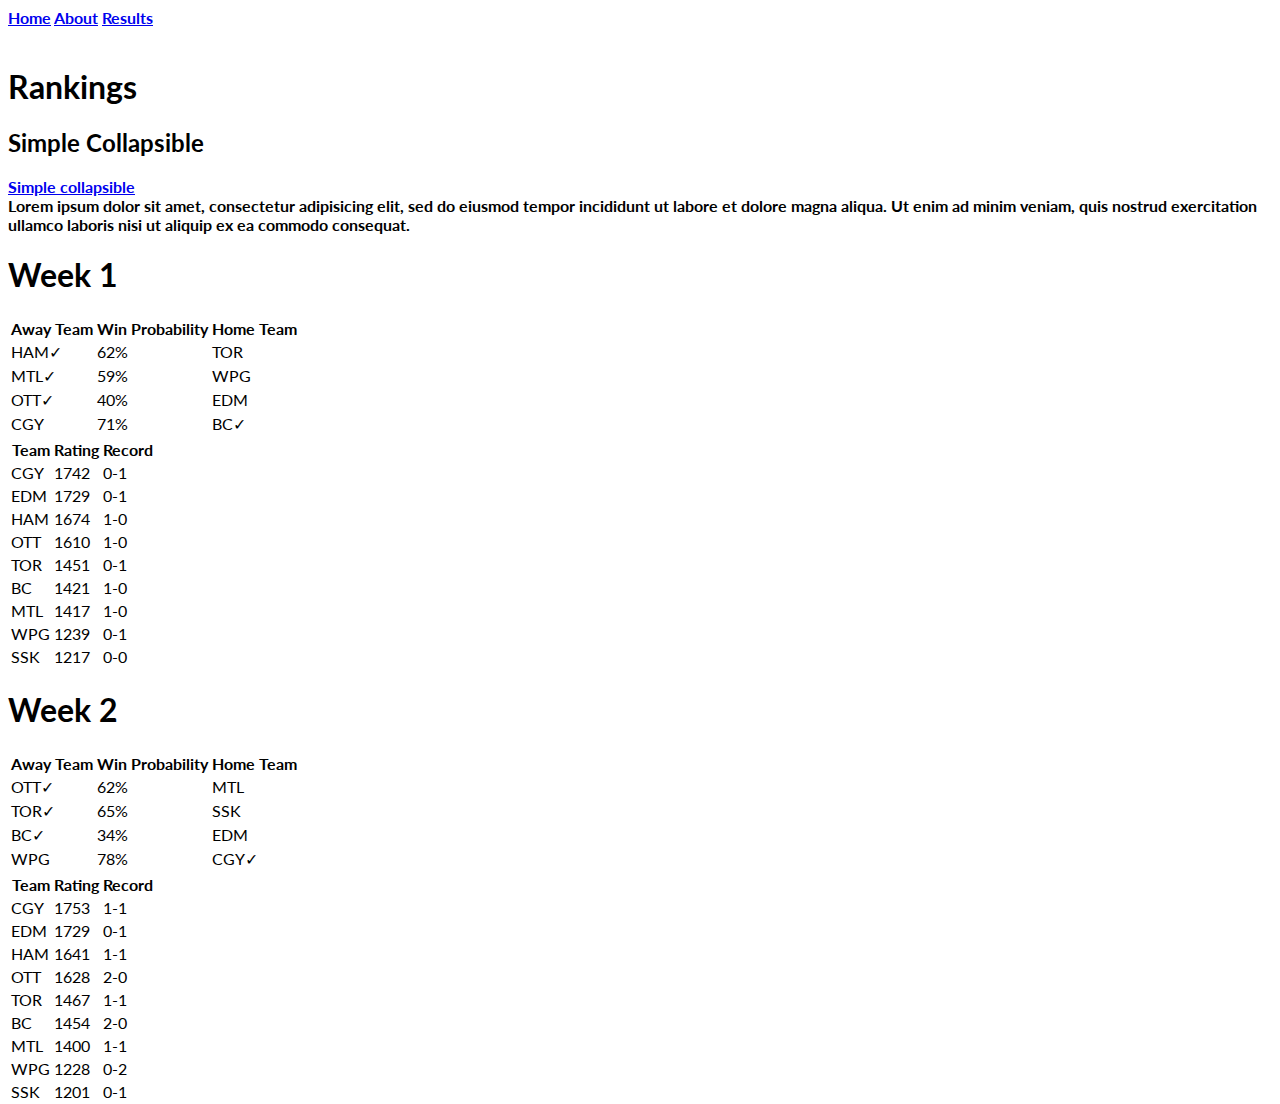
==== r.html @ 7b5583a3 "Update r.html" ====
<head>
    <meta charset="utf-8">
    <meta http-equiv="X-UA-Compatible" content="IE=edge">
    <meta name="viewport" content="width=device-width, initial-scale=1">
    <meta name="description" content="">
    <meta name="author" content="">
    <title>Rankings</title>
    <link href="/css/bootstrap.min.css" rel="stylesheet">
    <link href="/css/landing-page.css" rel="stylesheet">
    <link href="font-awesome/css/font-awesome.min.css" rel="stylesheet" type="text/css">
    <link href="http://fonts.googleapis.com/css?family=Lato:300,400,700,300italic,400italic,700italic" rel="stylesheet" type="text/css">
    <link rel="shortcut icon" type="image/png" href="/img/favicon.png">
</head>

<body>
    <nav class="navbar navbar-inverse navbar-fixed-top">
        <div class="container">
            <div class="navbar-header">
                <a class="navbar-brand" href="/index.html">Home</a>
                <a class="navbar-brand" href="a.html">About</a>
                <a class="navbar-brand" href="r.html">Results</a>
            </div>
        </div>
    </nav>

    <div class="jumbotron">
        <div class="container">
            </br>
            <h1>Rankings</h1>
        </div>
    </div>
    
<div class="container">
  <h2>Simple Collapsible</h2>
  <a href="#demo" class="btn btn-info" data-toggle="collapse">Simple collapsible</a>
  <div id="demo" class="collapse">
    Lorem ipsum dolor sit amet, consectetur adipisicing elit,
    sed do eiusmod tempor incididunt ut labore et dolore magna aliqua. Ut enim ad minim veniam,
    quis nostrud exercitation ullamco laboris nisi ut aliquip ex ea commodo consequat.
  </div>
</div>

    <div class="container">
        <div class="row">
            <div class="col-md-4">
                <h1>Week 1</h1>
                <table class="table">
                  <thead class="thead-inverse">
                    <tr>
                      <th>Away Team</th>
                      <th>Win Probability</th>
                      <th>Home Team</th>
                    </tr>
                  </thead>
                  <tbody>
                    <tr>
                      <td>HAM✓</td>
                      <td>62%</td>
                      <td>TOR</td>
                    </tr>
                    <tr>
                      <td>MTL✓</td>
                      <td>59%</td>
                      <td>WPG</td>
                    </tr>
                    <tr>
                      <td>OTT✓</td>
                      <td>40%</td>
                      <td>EDM</td>
                    </tr>
                    <tr>
                      <td>CGY</td>
                      <td>71%</td>
                      <td>BC✓</td>
                    </tr>
                  </tbody>
                </table>
                <table class="table">
                  <thead class="thead-inverse">
                    <tr>
                      <th>Team</th>
                      <th>Rating</th>
                      <th>Record</th>
                    </tr>
                  </thead>
                  <tbody>
                    <tr>
                      <td>CGY</td>
                      <td>1742</td>
                      <td>0-1</td>
                    </tr>
                    <tr>
                      <td>EDM</td>
                      <td>1729</td>
                      <td>0-1</td>
                    </tr>
                    <tr>
                      <td>HAM</td>
                      <td>1674</td>
                      <td>1-0</td>
                    </tr>
                    <tr>
                      <td>OTT</td>
                      <td>1610</td>
                      <td>1-0</td>
                    </tr>
                    <tr>
                      <td>TOR</td>
                      <td>1451</td>
                      <td>0-1</td>
                    </tr>
                    <tr>
                      <td>BC</td>
                      <td>1421</td>
                      <td>1-0</td>
                    </tr>
                    <tr>
                      <td>MTL</td>
                      <td>1417</td>
                      <td>1-0</td>
                    </tr>
                    <tr>
                      <td>WPG</td>
                      <td>1239</td>
                      <td>0-1</td>
                    </tr>
                    <tr>
                      <td>SSK</td>
                      <td>1217</td>
                      <td>0-0</td>
                    </tr>
                    </tbody>
                </table>
            </div>
            <div class="col-md-4">
                <h1>Week 2</h1>
                <table class="table">
                  <thead class="thead-inverse">
                    <tr>
                      <th>Away Team</th>
                      <th>Win Probability</th>
                      <th>Home Team</th>
                    </tr>
                  </thead>
                  <tbody>
                    <tr>
                      <td>OTT✓</td>
                      <td>62%</td>
                      <td>MTL</td>
                    </tr>
                    <tr>
                      <td>TOR✓</td>
                      <td>65%</td>
                      <td>SSK</td>
                    </tr>
                    <tr>
                      <td>BC✓</td>
                      <td>34%</td>
                      <td>EDM</td>
                    </tr>
                    <tr>
                      <td>WPG</td>
                      <td>78%</td>
                      <td>CGY✓</td>
                    </tr>
                  </tbody>
                </table>
                <table class="table">
                  <thead class="thead-inverse">
                    <tr>
                      <th>Team</th>
                      <th>Rating</th>
                      <th>Record</th>
                    </tr>
                  </thead>
                  <tbody>
                    <tr>
                      <td>CGY</td>
                      <td>1753</td>
                      <td>1-1</td>
                    </tr>
                    <tr>
                      <td>EDM</td>
                      <td>1729</td>
                      <td>0-1</td>
                    </tr>
                    <tr>
                      <td>HAM</td>
                      <td>1641</td>
                      <td>1-1</td>
                    </tr>
                    <tr>
                      <td>OTT</td>
                      <td>1628</td>
                      <td>2-0</td>
                    </tr>
                    <tr>
                      <td>TOR</td>
                      <td>1467</td>
                      <td>1-1</td>
                    </tr>
                    <tr>
                      <td>BC</td>
                      <td>1454</td>
                      <td>2-0</td>
                    </tr>
                    <tr>
                      <td>MTL</td>
                      <td>1400</td>
                      <td>1-1</td>
                    </tr>
                    <tr>
                      <td>WPG</td>
                      <td>1228</td>
                      <td>0-2</td>
                    </tr>
                    <tr>
                      <td>SSK</td>
                      <td>1201</td>
                      <td>0-1</td>
                    </tr>
                    </tbody>
                </table>
            </div>
        </div>
    </div>
</body>
---- css/landing-page.css ----
/*!
 * Start Bootstrap - Landing Page Bootstrap Theme (http://startbootstrap.com)
 * Code licensed under the Apache License v2.0.
 * For details, see http://www.apache.org/licenses/LICENSE-2.0.
 */

body,
html {
    width: 100%;
    height: 100%;
}

body,
h1,
h2,
h3,
h4,
h5,
h6 {
    font-family: "Lato","Helvetica Neue",Helvetica,Arial,sans-serif;
    font-weight: 700;
}

.topnav {
    font-size: 14px; 
}

.lead {
    font-size: 18px;
    font-weight: 400;
}

.intro-header {
    padding-top: 50px; /* If you're making other pages, make sure there is 50px of padding to make sure the navbar doesn't overlap content! */
    padding-bottom: 50px;
    text-align: center;
    color: #f8f8f8;
    background: url(http://i.imgur.com/Dm33qPE.jpg) no-repeat center center;
    background-size: cover;
}

.intro-message {
    position: relative;
    padding-top: 20%;
    padding-bottom: 20%;
}

.intro-message > h1 {
    margin: 0;
    text-shadow: 2px 2px 3px rgba(0,0,0,0.6);
    font-size: 5em;
}

.intro-divider {
    width: 400px;
    border-top: 1px solid #f8f8f8;
    border-bottom: 1px solid rgba(0,0,0,0.2);
}

.intro-message > h3 {
    text-shadow: 2px 2px 3px rgba(0,0,0,0.6);
}

@media(max-width:767px) {
    .intro-message {
        padding-bottom: 15%;
    }

    .intro-message > h1 {
        font-size: 3em;
    }

    ul.intro-social-buttons > li {
        display: block;
        margin-bottom: 20px;
        padding: 0;
    }

    ul.intro-social-buttons > li:last-child {
        margin-bottom: 0;
    }

    .intro-divider {
        width: 100%;
    }
}

.network-name {
    text-transform: uppercase;
    font-size: 14px;
    font-weight: 400;
    letter-spacing: 2px;
}

.content-section-a {
    padding: 50px 0;
    background-color: #f8f8f8;
}

.content-section-b {
    padding: 50px 0;
    border-top: 1px solid #e7e7e7;
    border-bottom: 1px solid #e7e7e7;
}

.section-heading {
    margin-bottom: 30px;
}

.section-heading-spacer {
    float: left;
    width: 200px;
    border-top: 3px solid #e7e7e7;
}

.banner {
    padding: 100px 0;
    color: #f8f8f8;
    background: url(../img/banner-bg.jpg) no-repeat center center;
    background-size: cover;
}

.banner h2 {
    margin: 0;
    text-shadow: 2px 2px 3px rgba(0,0,0,0.6);
    font-size: 3em;
}

.banner ul {
    margin-bottom: 0;
}

.banner-social-buttons {
    float: right;
    margin-top: 0;
}

@media(max-width:1199px) {
    ul.banner-social-buttons {
        float: left;
        margin-top: 15px;
    }
}

@media(max-width:767px) {
    .banner h2 {
        margin: 0;
        text-shadow: 2px 2px 3px rgba(0,0,0,0.6);
        font-size: 3em;
    }

    ul.banner-social-buttons > li {
        display: block;
        margin-bottom: 20px;
        padding: 0;
    }

    ul.banner-social-buttons > li:last-child {
        margin-bottom: 0;
    }
}

footer {
    padding: 50px 0;
    background-color: #f8f8f8;
}

p.copyright {
    margin: 15px 0 0;
}
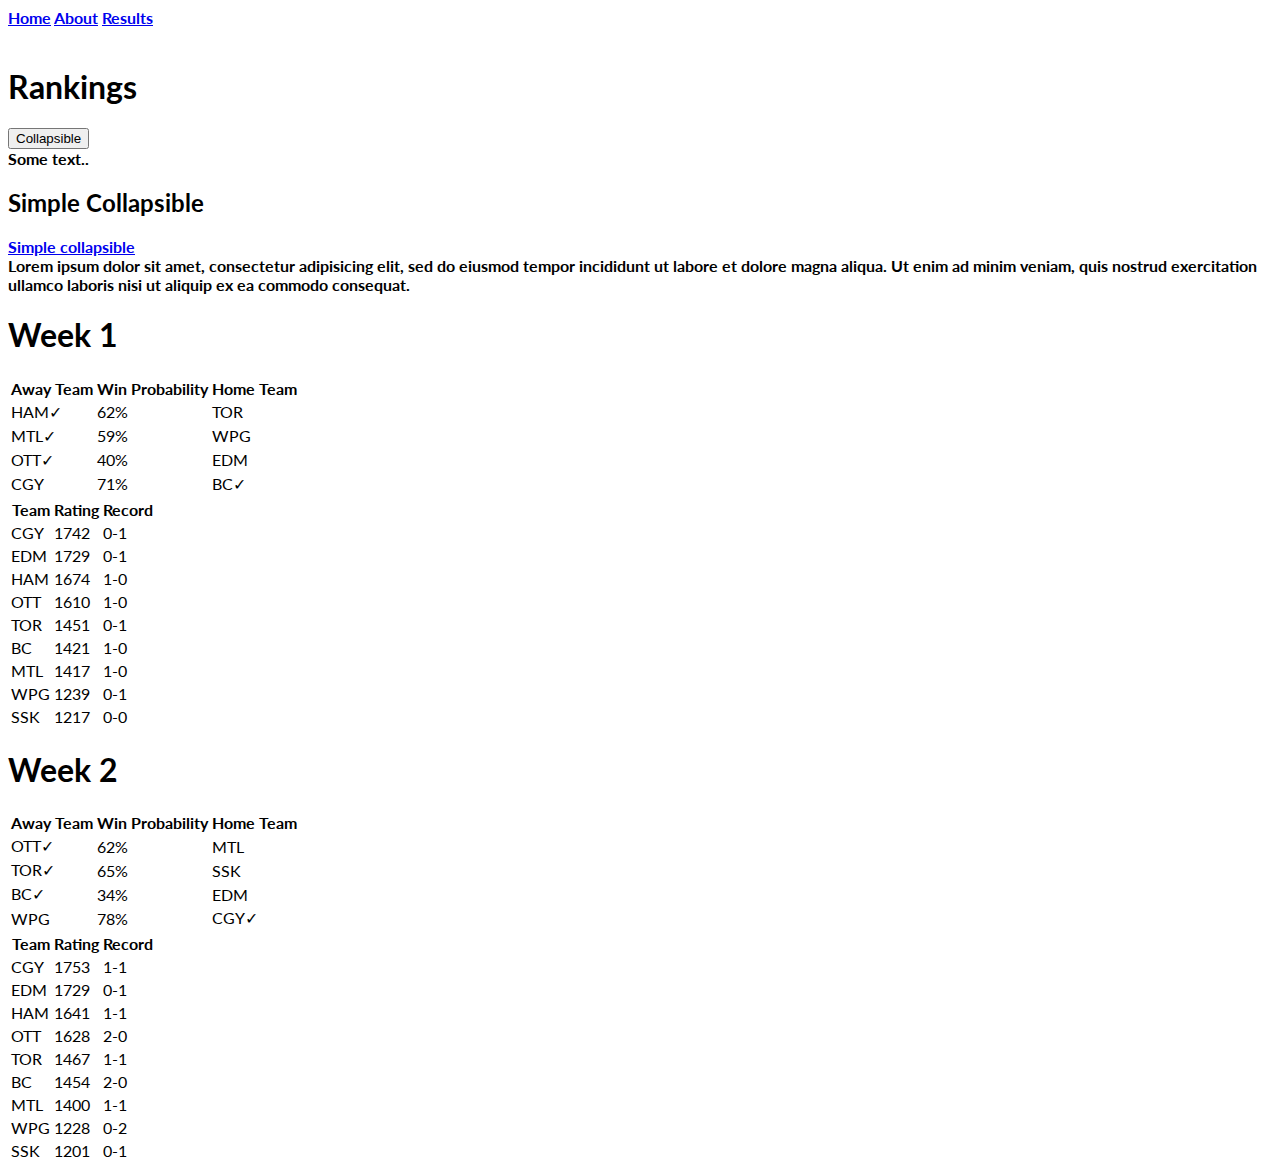
==== commit a626e202: "Update r.html" ====
--- a/r.html
+++ b/r.html
@@ -30,6 +30,11 @@
         </div>
     </div>
     
+<button class="btn" data-toggle="collapse" data-target="#demo">Collapsible</button>
+<div id="demo" class="collapse">
+Some text..
+</div>
+    
 <div class="container">
   <h2>Simple Collapsible</h2>
   <a href="#demo" class="btn btn-info" data-toggle="collapse">Simple collapsible</a>
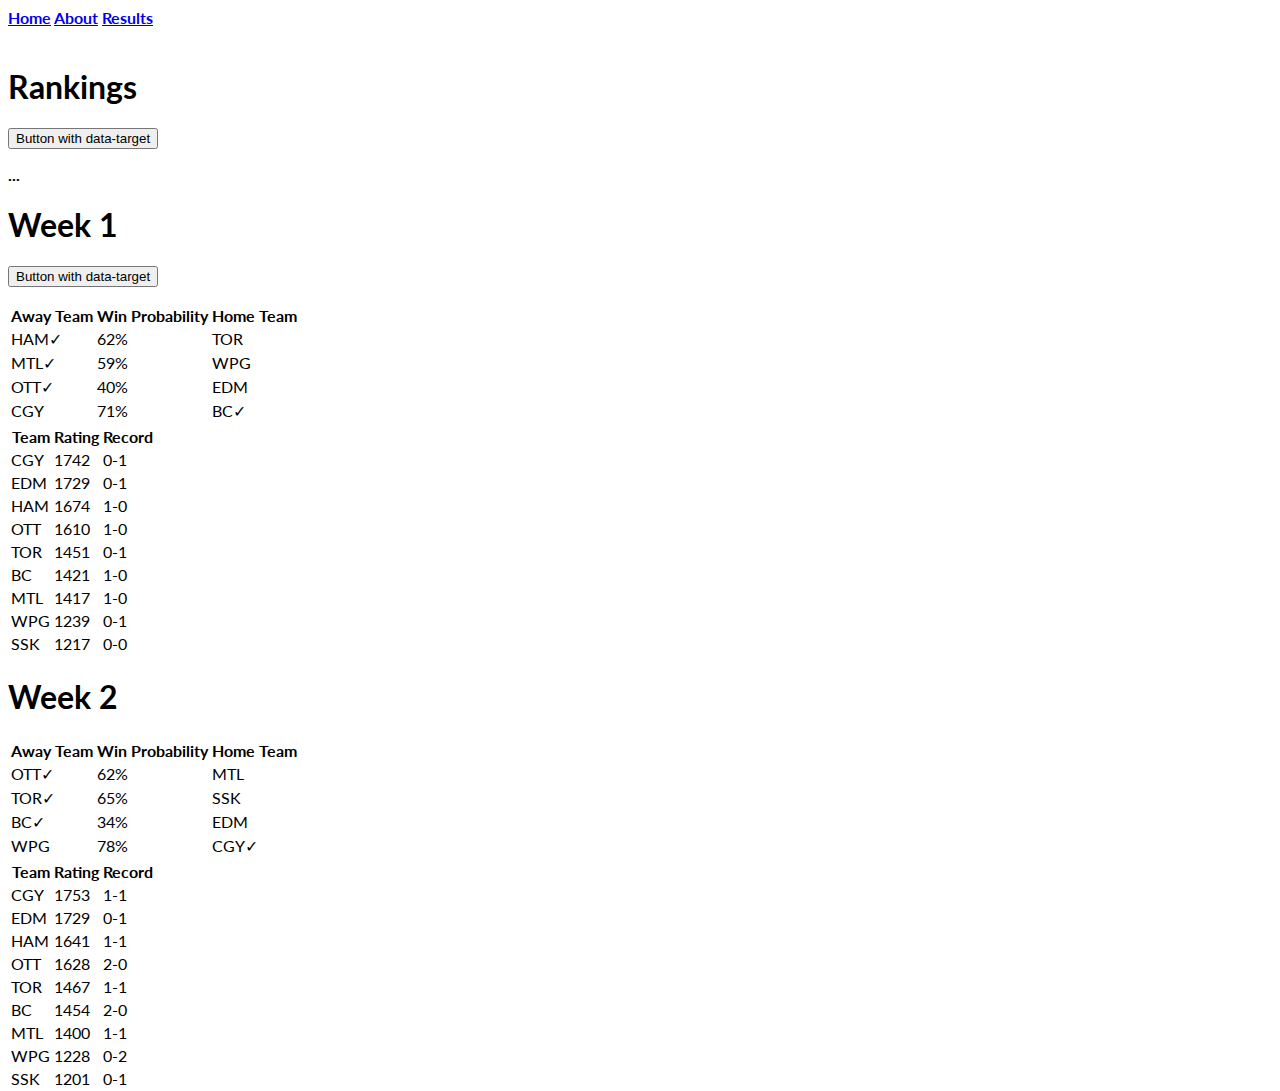
==== commit 2e296490: "Update r.html" ====
--- a/r.html
+++ b/r.html
@@ -30,19 +30,17 @@
         </div>
     </div>
     
-<button class="btn" data-toggle="collapse" data-target="#demo">Collapsible</button>
-<div id="demo" class="collapse">
-Some text..
-</div>
-    
 <div class="container">
-  <h2>Simple Collapsible</h2>
-  <a href="#demo" class="btn btn-info" data-toggle="collapse">Simple collapsible</a>
-  <div id="demo" class="collapse">
-    Lorem ipsum dolor sit amet, consectetur adipisicing elit,
-    sed do eiusmod tempor incididunt ut labore et dolore magna aliqua. Ut enim ad minim veniam,
-    quis nostrud exercitation ullamco laboris nisi ut aliquip ex ea commodo consequat.
-  </div>
+    <p>
+        <button class="btn btn-primary" type="button" data-toggle="collapse" data-target="#collapseExample" aria-expanded="false" aria-controls="collapseExample">
+        Button with data-target
+        </button>
+    </p>
+    <div class="collapse" id="collapseExample">
+        <div class="well">
+        ...
+        </div>
+    </div>
 </div>
 
     <div class="container">
@@ -50,7 +48,15 @@
             <div class="col-md-4">
                 <h1>Week 1</h1>
                 <table class="table">
-                  <thead class="thead-inverse">
+                    <div class="container">
+                        <p>
+                            <button class="btn btn-primary" type="button" data-toggle="collapse" data-target="#collapseExample" aria-expanded="false" aria-controls="collapseExample">
+                            Button with data-target
+                            </button>
+                        </p>
+                        <div class="collapse" id="collapseExample">
+                            <div class="well">
+                            <thead class="thead-inverse">
                     <tr>
                       <th>Away Team</th>
                       <th>Win Probability</th>
@@ -136,6 +142,10 @@
                     </tr>
                     </tbody>
                 </table>
+                            </div>
+                        </div>
+                    </div>
+                  
             </div>
             <div class="col-md-4">
                 <h1>Week 2</h1>
@@ -229,4 +239,9 @@
             </div>
         </div>
     </div>
+    
+    <!-- jQuery (necessary for Bootstrap's JavaScript plugins) -->
+    <script src="https://ajax.googleapis.com/ajax/libs/jquery/1.11.3/jquery.min.js"></script>
+    <!-- Include all compiled plugins (below), or include individual files as needed -->
+    <script src="js/bootstrap.min.js"></script>
 </body>
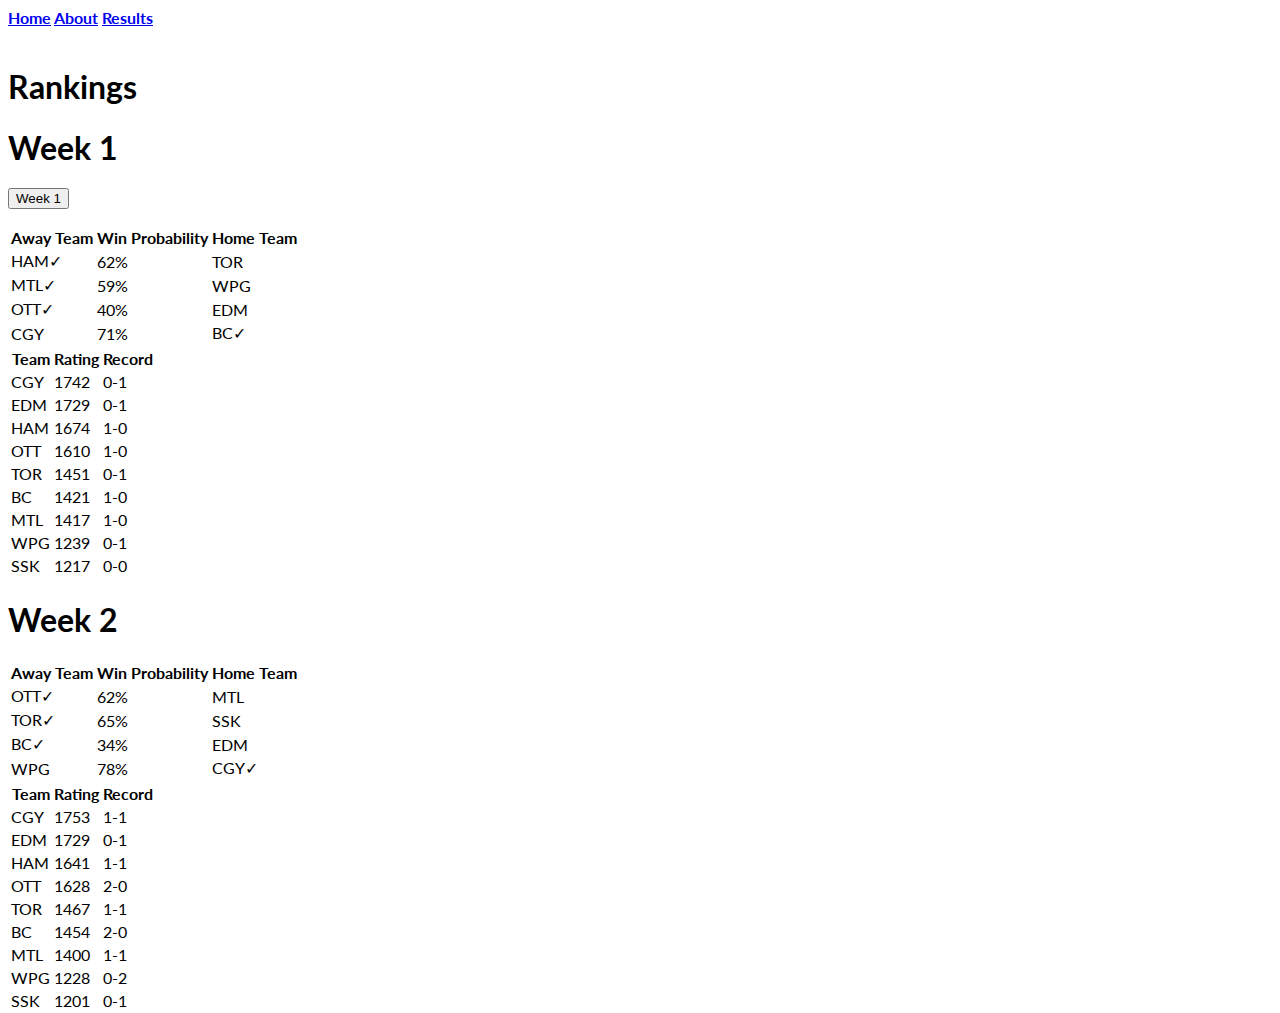
==== commit 1d246bdb: "Update r.html" ====
--- a/r.html
+++ b/r.html
@@ -29,19 +29,6 @@
             <h1>Rankings</h1>
         </div>
     </div>
-    
-<div class="container">
-    <p>
-        <button class="btn btn-primary" type="button" data-toggle="collapse" data-target="#collapseExample" aria-expanded="false" aria-controls="collapseExample">
-        Button with data-target
-        </button>
-    </p>
-    <div class="collapse" id="collapseExample">
-        <div class="well">
-        ...
-        </div>
-    </div>
-</div>
 
     <div class="container">
         <div class="row">
@@ -50,98 +37,98 @@
                 <table class="table">
                     <div class="container">
                         <p>
-                            <button class="btn btn-primary" type="button" data-toggle="collapse" data-target="#collapseExample" aria-expanded="false" aria-controls="collapseExample">
-                            Button with data-target
+                            <button class="btn btn-primary" type="button" data-toggle="collapse" data-target="#wk1" aria-expanded="false" aria-controls="wk1">
+                            Week 1
                             </button>
                         </p>
-                        <div class="collapse" id="collapseExample">
+                        <div class="collapse" id="wk1">
                             <div class="well">
-                            <thead class="thead-inverse">
-                    <tr>
-                      <th>Away Team</th>
-                      <th>Win Probability</th>
-                      <th>Home Team</th>
-                    </tr>
-                  </thead>
-                  <tbody>
-                    <tr>
-                      <td>HAM✓</td>
-                      <td>62%</td>
-                      <td>TOR</td>
-                    </tr>
-                    <tr>
-                      <td>MTL✓</td>
-                      <td>59%</td>
-                      <td>WPG</td>
-                    </tr>
-                    <tr>
-                      <td>OTT✓</td>
-                      <td>40%</td>
-                      <td>EDM</td>
-                    </tr>
-                    <tr>
-                      <td>CGY</td>
-                      <td>71%</td>
-                      <td>BC✓</td>
-                    </tr>
-                  </tbody>
-                </table>
-                <table class="table">
-                  <thead class="thead-inverse">
-                    <tr>
-                      <th>Team</th>
-                      <th>Rating</th>
-                      <th>Record</th>
-                    </tr>
-                  </thead>
-                  <tbody>
-                    <tr>
-                      <td>CGY</td>
-                      <td>1742</td>
-                      <td>0-1</td>
-                    </tr>
-                    <tr>
-                      <td>EDM</td>
-                      <td>1729</td>
-                      <td>0-1</td>
-                    </tr>
-                    <tr>
-                      <td>HAM</td>
-                      <td>1674</td>
-                      <td>1-0</td>
-                    </tr>
-                    <tr>
-                      <td>OTT</td>
-                      <td>1610</td>
-                      <td>1-0</td>
-                    </tr>
-                    <tr>
-                      <td>TOR</td>
-                      <td>1451</td>
-                      <td>0-1</td>
-                    </tr>
-                    <tr>
-                      <td>BC</td>
-                      <td>1421</td>
-                      <td>1-0</td>
-                    </tr>
-                    <tr>
-                      <td>MTL</td>
-                      <td>1417</td>
-                      <td>1-0</td>
-                    </tr>
-                    <tr>
-                      <td>WPG</td>
-                      <td>1239</td>
-                      <td>0-1</td>
-                    </tr>
-                    <tr>
-                      <td>SSK</td>
-                      <td>1217</td>
-                      <td>0-0</td>
-                    </tr>
-                    </tbody>
-                </table>
+                                <thead class="thead-inverse">
+                                    <tr>
+                                    <th>Away Team</th>
+                                    <th>Win Probability</th>
+                                    <th>Home Team</th>
+                                    </tr>
+                                  </thead>
+                                  <tbody>
+                                    <tr>
+                                      <td>HAM✓</td>
+                                      <td>62%</td>
+                                      <td>TOR</td>
+                                    </tr>
+                                    <tr>
+                                      <td>MTL✓</td>
+                                      <td>59%</td>
+                                      <td>WPG</td>
+                                    </tr>
+                                    <tr>
+                                      <td>OTT✓</td>
+                                      <td>40%</td>
+                                      <td>EDM</td>
+                                    </tr>
+                                    <tr>
+                                      <td>CGY</td>
+                                      <td>71%</td>
+                                      <td>BC✓</td>
+                                    </tr>
+                                  </tbody>
+                                </table>
+                                <table class="table">
+                                  <thead class="thead-inverse">
+                                    <tr>
+                                      <th>Team</th>
+                                      <th>Rating</th>
+                                      <th>Record</th>
+                                    </tr>
+                                  </thead>
+                                  <tbody>
+                                    <tr>
+                                      <td>CGY</td>
+                                      <td>1742</td>
+                                      <td>0-1</td>
+                                    </tr>
+                                    <tr>
+                                      <td>EDM</td>
+                                      <td>1729</td>
+                                      <td>0-1</td>
+                                    </tr>
+                                    <tr>
+                                      <td>HAM</td>
+                                      <td>1674</td>
+                                      <td>1-0</td>
+                                    </tr>
+                                    <tr>
+                                      <td>OTT</td>
+                                      <td>1610</td>
+                                      <td>1-0</td>
+                                    </tr>
+                                    <tr>
+                                      <td>TOR</td>
+                                      <td>1451</td>
+                                      <td>0-1</td>
+                                    </tr>
+                                    <tr>
+                                      <td>BC</td>
+                                      <td>1421</td>
+                                      <td>1-0</td>
+                                    </tr>
+                                    <tr>
+                                      <td>MTL</td>
+                                      <td>1417</td>
+                                      <td>1-0</td>
+                                    </tr>
+                                    <tr>
+                                      <td>WPG</td>
+                                      <td>1239</td>
+                                      <td>0-1</td>
+                                    </tr>
+                                    <tr>
+                                      <td>SSK</td>
+                                      <td>1217</td>
+                                      <td>0-0</td>
+                                    </tr>
+                                    </tbody>
+                                </table>
                             </div>
                         </div>
                     </div>
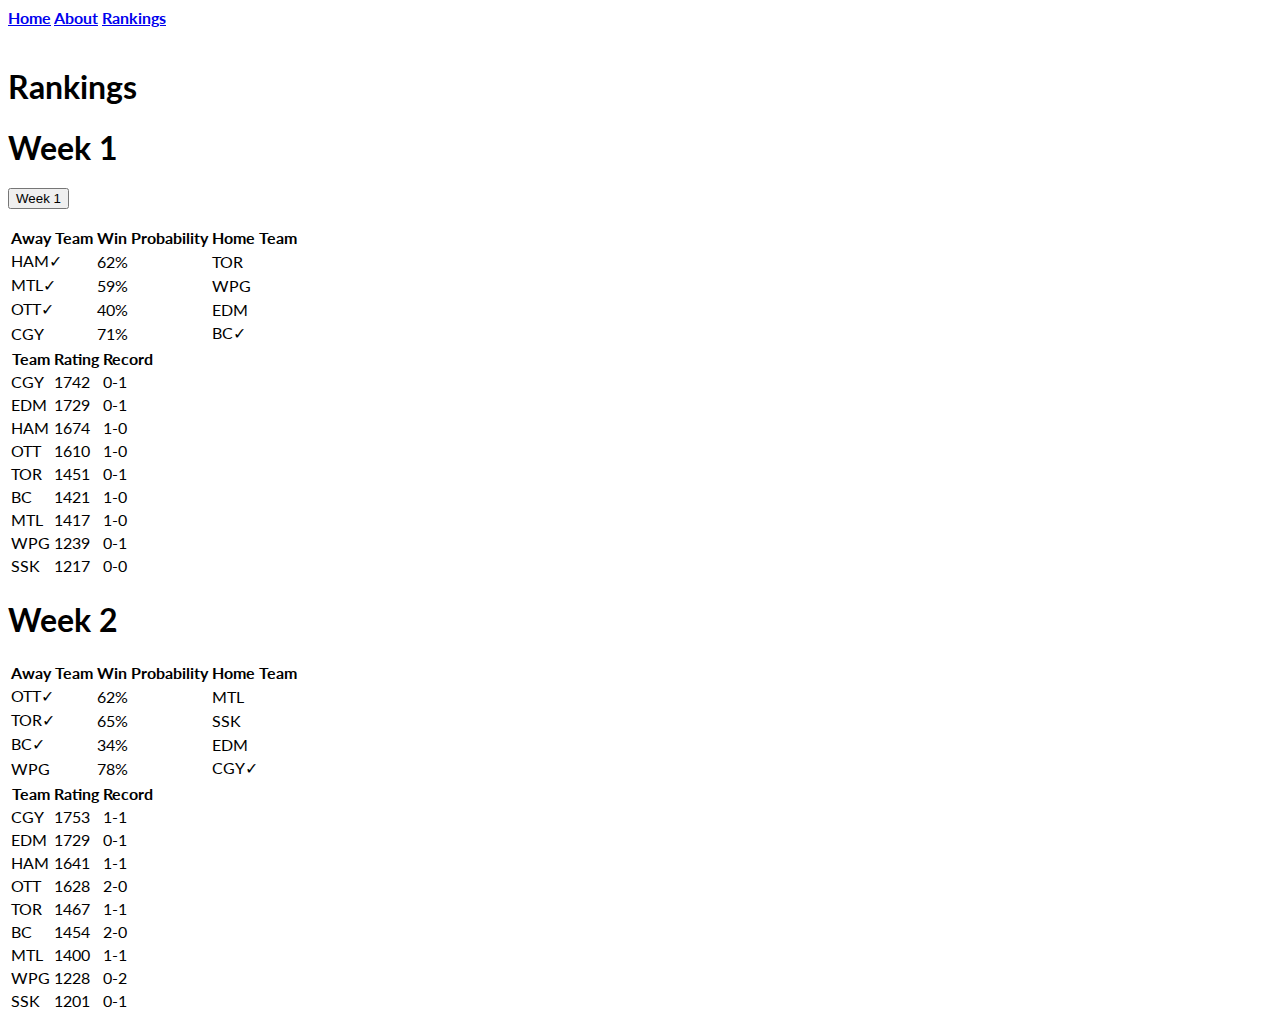
==== commit e32c7f76: "Update r.html" ====
--- a/r.html
+++ b/r.html
@@ -18,7 +18,7 @@
             <div class="navbar-header">
                 <a class="navbar-brand" href="/index.html">Home</a>
                 <a class="navbar-brand" href="a.html">About</a>
-                <a class="navbar-brand" href="r.html">Results</a>
+                <a class="navbar-brand" href="r.html">Rankings</a>
             </div>
         </div>
     </nav>
@@ -32,7 +32,7 @@
 
     <div class="container">
         <div class="row">
-            <div class="col-md-4">
+            <div class="col-md-6">
                 <h1>Week 1</h1>
                 <table class="table">
                     <div class="container">
@@ -42,7 +42,8 @@
                             </button>
                         </p>
                         <div class="collapse" id="wk1">
-                            <div class="well">
+                            <div class="container">
+                                <p>
                                 <thead class="thead-inverse">
                                     <tr>
                                     <th>Away Team</th>
@@ -129,6 +130,7 @@
                                     </tr>
                                     </tbody>
                                 </table>
+                                </p>
                             </div>
                         </div>
                     </div>
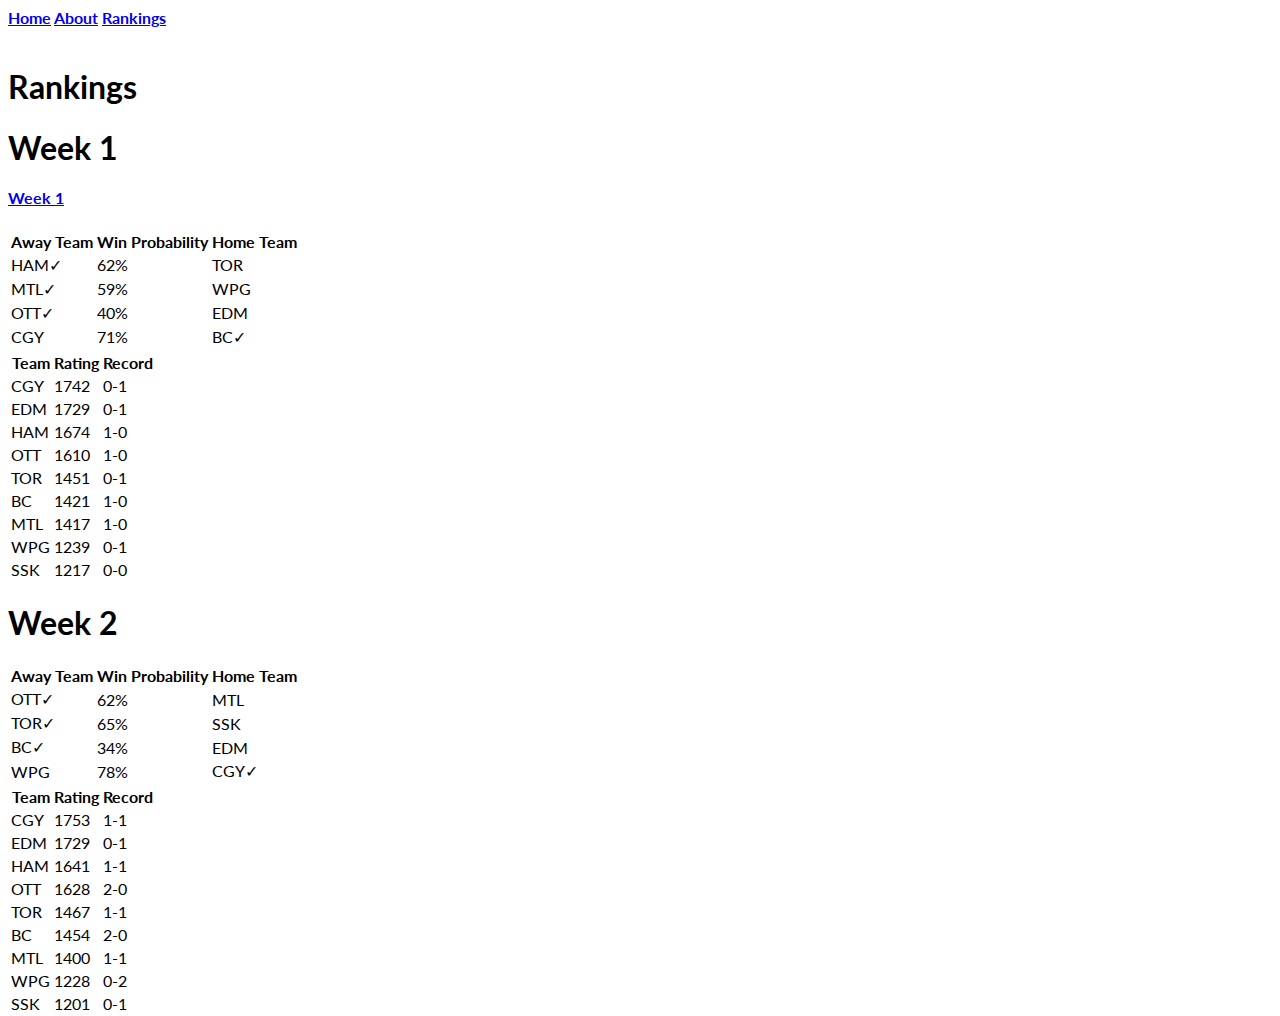
==== commit 078076b8: "Update r.html" ====
--- a/r.html
+++ b/r.html
@@ -34,107 +34,107 @@
         <div class="row">
             <div class="col-md-6">
                 <h1>Week 1</h1>
-                <table class="table">
-                    <div class="container">
-                        <p>
-                            <button class="btn btn-primary" type="button" data-toggle="collapse" data-target="#wk1" aria-expanded="false" aria-controls="wk1">
-                            Week 1
-                            </button>
-                        </p>
-                        <div class="collapse" id="wk1">
-                            <div class="container">
-                                <p>
+                <div id="accordion" role="tablist" aria-multiselectable="true">
+                    <div class="panel panel-default">
+                        <div class="panel-heading" role="tab" id="headingOne">
+                            <h4 class="panel-title">
+                                <a data-toggle="collapse" data-parent="#accordion" href="#wk1" aria-expanded="true" aria-controls="wk1">
+                                Week 1
+                                </a>
+                            </h4>
+                        </div>
+                        <div id="wk1" class="panel-collapse collapse in" role="tabpanel" aria-labelledby="headingOne">
+                            <table class="table">
                                 <thead class="thead-inverse">
                                     <tr>
-                                    <th>Away Team</th>
-                                    <th>Win Probability</th>
-                                    <th>Home Team</th>
-                                    </tr>
-                                  </thead>
-                                  <tbody>
-                                    <tr>
-                                      <td>HAM✓</td>
-                                      <td>62%</td>
-                                      <td>TOR</td>
-                                    </tr>
-                                    <tr>
-                                      <td>MTL✓</td>
-                                      <td>59%</td>
-                                      <td>WPG</td>
-                                    </tr>
-                                    <tr>
-                                      <td>OTT✓</td>
-                                      <td>40%</td>
-                                      <td>EDM</td>
-                                    </tr>
-                                    <tr>
-                                      <td>CGY</td>
-                                      <td>71%</td>
-                                      <td>BC✓</td>
-                                    </tr>
-                                  </tbody>
-                                </table>
+                                        <th>Away Team</th>
+                                        <th>Win Probability</th>
+                                        <th>Home Team</th>
+                                    </tr>
+                                </thead>
+                                <tbody>
+                                    <tr>
+                                        <td>HAM✓</td>
+                                        <td>62%</td>
+                                        <td>TOR</td>
+                                    </tr>
+                                    <tr>
+                                        <td>MTL✓</td>
+                                        <td>59%</td>
+                                        <td>WPG</td>
+                                    </tr>
+                                    <tr>
+                                        <td>OTT✓</td>
+                                        <td>40%</td>
+                                        <td>EDM</td>
+                                    </tr>
+                                    <tr>
+                                        <td>CGY</td>
+                                        <td>71%</td>
+                                        <td>BC✓</td>
+                                    </tr>
+                                </tbody>
+                            </table>
                                 <table class="table">
-                                  <thead class="thead-inverse">
-                                    <tr>
-                                      <th>Team</th>
-                                      <th>Rating</th>
-                                      <th>Record</th>
-                                    </tr>
-                                  </thead>
-                                  <tbody>
-                                    <tr>
-                                      <td>CGY</td>
-                                      <td>1742</td>
-                                      <td>0-1</td>
-                                    </tr>
-                                    <tr>
-                                      <td>EDM</td>
-                                      <td>1729</td>
-                                      <td>0-1</td>
-                                    </tr>
-                                    <tr>
-                                      <td>HAM</td>
-                                      <td>1674</td>
-                                      <td>1-0</td>
-                                    </tr>
-                                    <tr>
-                                      <td>OTT</td>
-                                      <td>1610</td>
-                                      <td>1-0</td>
-                                    </tr>
-                                    <tr>
-                                      <td>TOR</td>
-                                      <td>1451</td>
-                                      <td>0-1</td>
-                                    </tr>
-                                    <tr>
-                                      <td>BC</td>
-                                      <td>1421</td>
-                                      <td>1-0</td>
-                                    </tr>
-                                    <tr>
-                                      <td>MTL</td>
-                                      <td>1417</td>
-                                      <td>1-0</td>
-                                    </tr>
-                                    <tr>
-                                      <td>WPG</td>
-                                      <td>1239</td>
-                                      <td>0-1</td>
-                                    </tr>
-                                    <tr>
-                                      <td>SSK</td>
-                                      <td>1217</td>
-                                      <td>0-0</td>
-                                    </tr>
+                                    <thead class="thead-inverse">
+                                        <tr>
+                                            <th>Team</th>
+                                            <th>Rating</th>
+                                            <th>Record</th>
+                                        </tr>
+                                    </thead>
+                                    <tbody>
+                                        <tr>
+                                            <td>CGY</td>
+                                            <td>1742</td>
+                                            <td>0-1</td>
+                                        </tr>
+                                        <tr>
+                                            <td>EDM</td>
+                                            <td>1729</td>
+                                            <td>0-1</td>
+                                        </tr>
+                                        <tr>
+                                            <td>HAM</td>
+                                            <td>1674</td>
+                                            <td>1-0</td>
+                                        </tr>
+                                        <tr>
+                                            <td>OTT</td>
+                                            <td>1610</td>
+                                            <td>1-0</td>
+                                        </tr>
+                                        <tr>
+                                            <td>TOR</td>
+                                            <td>1451</td>
+                                            <td>0-1</td>
+                                        </tr>
+                                        <tr>
+                                            <td>BC</td>
+                                            <td>1421</td>
+                                            <td>1-0</td>
+                                        </tr>
+                                        <tr>
+                                            <td>MTL</td>
+                                            <td>1417</td>
+                                            <td>1-0</td>
+                                        </tr>
+                                        <tr>
+                                            <td>WPG</td>
+                                            <td>1239</td>
+                                            <td>0-1</td>
+                                        </tr>
+                                        <tr>
+                                            <td>SSK</td>
+                                            <td>1217</td>
+                                            <td>0-0</td>
+                                        </tr>
                                     </tbody>
                                 </table>
-                                </p>
                             </div>
                         </div>
                     </div>
-                  
+                </div>  
             </div>
             <div class="col-md-4">
                 <h1>Week 2</h1>
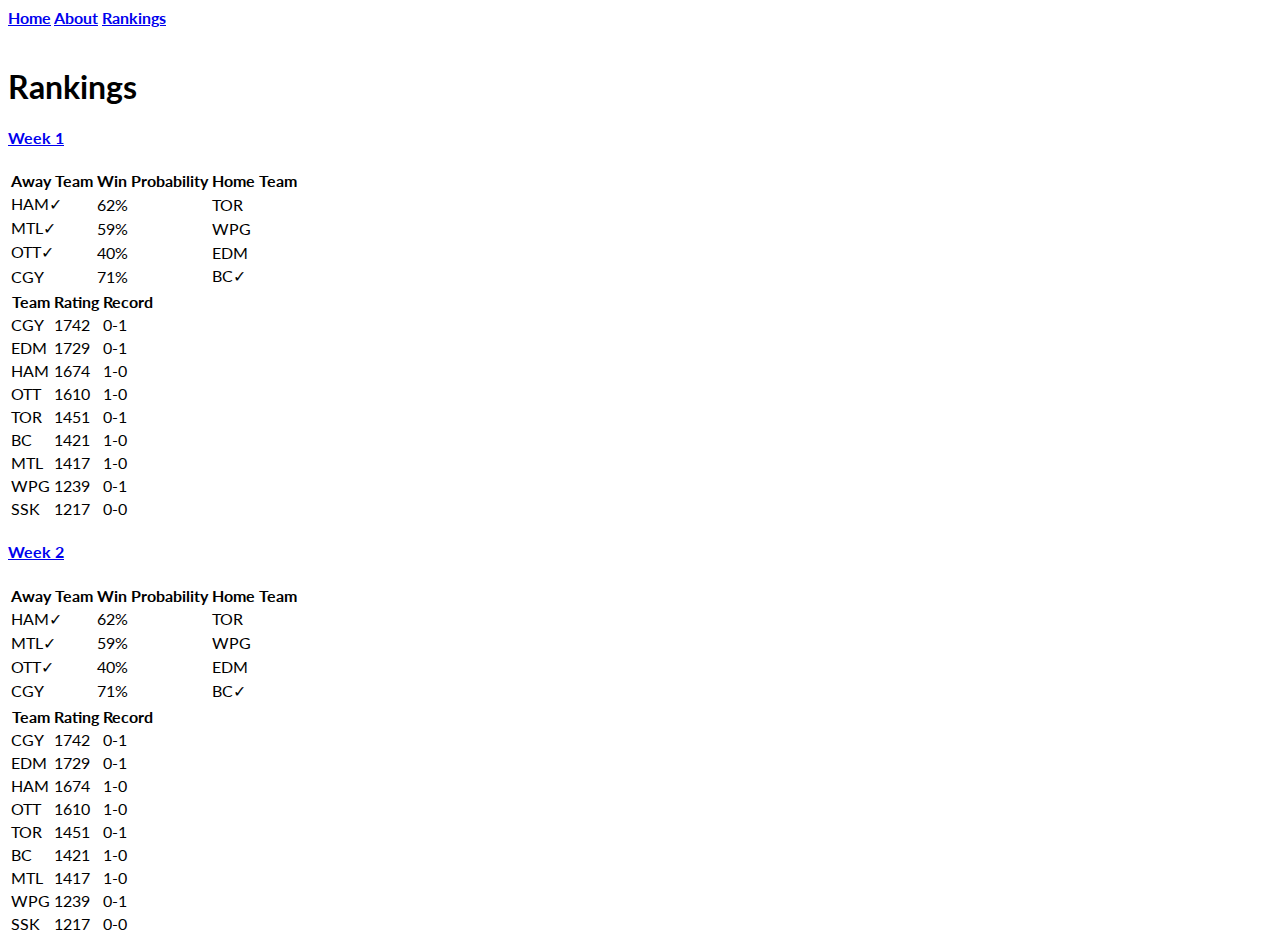
==== commit 67fda327: "Update r.html" ====
--- a/r.html
+++ b/r.html
@@ -32,8 +32,7 @@
 
     <div class="container">
         <div class="row">
-            <div class="col-md-6">
-                <h1>Week 1</h1>
+            <div class="col-md-4">
                 <div id="accordion" role="tablist" aria-multiselectable="true">
                     <div class="panel panel-default">
                         <div class="panel-heading" role="tab" id="headingOne">
@@ -135,98 +134,109 @@
                         </div>
                     </div>
                 </div>  
-            </div>
+        </div>
             <div class="col-md-4">
-                <h1>Week 2</h1>
-                <table class="table">
-                  <thead class="thead-inverse">
-                    <tr>
-                      <th>Away Team</th>
-                      <th>Win Probability</th>
-                      <th>Home Team</th>
-                    </tr>
-                  </thead>
-                  <tbody>
-                    <tr>
-                      <td>OTT✓</td>
-                      <td>62%</td>
-                      <td>MTL</td>
-                    </tr>
-                    <tr>
-                      <td>TOR✓</td>
-                      <td>65%</td>
-                      <td>SSK</td>
-                    </tr>
-                    <tr>
-                      <td>BC✓</td>
-                      <td>34%</td>
-                      <td>EDM</td>
-                    </tr>
-                    <tr>
-                      <td>WPG</td>
-                      <td>78%</td>
-                      <td>CGY✓</td>
-                    </tr>
-                  </tbody>
-                </table>
-                <table class="table">
-                  <thead class="thead-inverse">
-                    <tr>
-                      <th>Team</th>
-                      <th>Rating</th>
-                      <th>Record</th>
-                    </tr>
-                  </thead>
-                  <tbody>
-                    <tr>
-                      <td>CGY</td>
-                      <td>1753</td>
-                      <td>1-1</td>
-                    </tr>
-                    <tr>
-                      <td>EDM</td>
-                      <td>1729</td>
-                      <td>0-1</td>
-                    </tr>
-                    <tr>
-                      <td>HAM</td>
-                      <td>1641</td>
-                      <td>1-1</td>
-                    </tr>
-                    <tr>
-                      <td>OTT</td>
-                      <td>1628</td>
-                      <td>2-0</td>
-                    </tr>
-                    <tr>
-                      <td>TOR</td>
-                      <td>1467</td>
-                      <td>1-1</td>
-                    </tr>
-                    <tr>
-                      <td>BC</td>
-                      <td>1454</td>
-                      <td>2-0</td>
-                    </tr>
-                    <tr>
-                      <td>MTL</td>
-                      <td>1400</td>
-                      <td>1-1</td>
-                    </tr>
-                    <tr>
-                      <td>WPG</td>
-                      <td>1228</td>
-                      <td>0-2</td>
-                    </tr>
-                    <tr>
-                      <td>SSK</td>
-                      <td>1201</td>
-                      <td>0-1</td>
-                    </tr>
-                    </tbody>
-                </table>
-            </div>
-        </div>
+                <div id="accordion" role="tablist" aria-multiselectable="true">
+                    <div class="panel panel-default">
+                        <div class="panel-heading" role="tab" id="headingOne">
+                            <h4 class="panel-title">
+                                <a data-toggle="collapse" data-parent="#accordion" href="#wk2" aria-expanded="true" aria-controls="wk2">
+                                Week 2
+                                </a>
+                            </h4>
+                        </div>
+                        <div id="wk2" class="panel-collapse collapse in" role="tabpanel" aria-labelledby="headingOne">
+                            <table class="table">
+                                <thead class="thead-inverse">
+                                    <tr>
+                                        <th>Away Team</th>
+                                        <th>Win Probability</th>
+                                        <th>Home Team</th>
+                                    </tr>
+                                </thead>
+                                <tbody>
+                                    <tr>
+                                        <td>HAM✓</td>
+                                        <td>62%</td>
+                                        <td>TOR</td>
+                                    </tr>
+                                    <tr>
+                                        <td>MTL✓</td>
+                                        <td>59%</td>
+                                        <td>WPG</td>
+                                    </tr>
+                                    <tr>
+                                        <td>OTT✓</td>
+                                        <td>40%</td>
+                                        <td>EDM</td>
+                                    </tr>
+                                    <tr>
+                                        <td>CGY</td>
+                                        <td>71%</td>
+                                        <td>BC✓</td>
+                                    </tr>
+                                </tbody>
+                            </table>
+                                <table class="table">
+                                    <thead class="thead-inverse">
+                                        <tr>
+                                            <th>Team</th>
+                                            <th>Rating</th>
+                                            <th>Record</th>
+                                        </tr>
+                                    </thead>
+                                    <tbody>
+                                        <tr>
+                                            <td>CGY</td>
+                                            <td>1742</td>
+                                            <td>0-1</td>
+                                        </tr>
+                                        <tr>
+                                            <td>EDM</td>
+                                            <td>1729</td>
+                                            <td>0-1</td>
+                                        </tr>
+                                        <tr>
+                                            <td>HAM</td>
+                                            <td>1674</td>
+                                            <td>1-0</td>
+                                        </tr>
+                                        <tr>
+                                            <td>OTT</td>
+                                            <td>1610</td>
+                                            <td>1-0</td>
+                                        </tr>
+                                        <tr>
+                                            <td>TOR</td>
+                                            <td>1451</td>
+                                            <td>0-1</td>
+                                        </tr>
+                                        <tr>
+                                            <td>BC</td>
+                                            <td>1421</td>
+                                            <td>1-0</td>
+                                        </tr>
+                                        <tr>
+                                            <td>MTL</td>
+                                            <td>1417</td>
+                                            <td>1-0</td>
+                                        </tr>
+                                        <tr>
+                                            <td>WPG</td>
+                                            <td>1239</td>
+                                            <td>0-1</td>
+                                        </tr>
+                                        <tr>
+                                            <td>SSK</td>
+                                            <td>1217</td>
+                                            <td>0-0</td>
+                                        </tr>
+                                    </tbody>
+                                </table>
+                            </div>
+                        </div>
+                    </div>
+                </div>  
     </div>
     
     <!-- jQuery (necessary for Bootstrap's JavaScript plugins) -->
